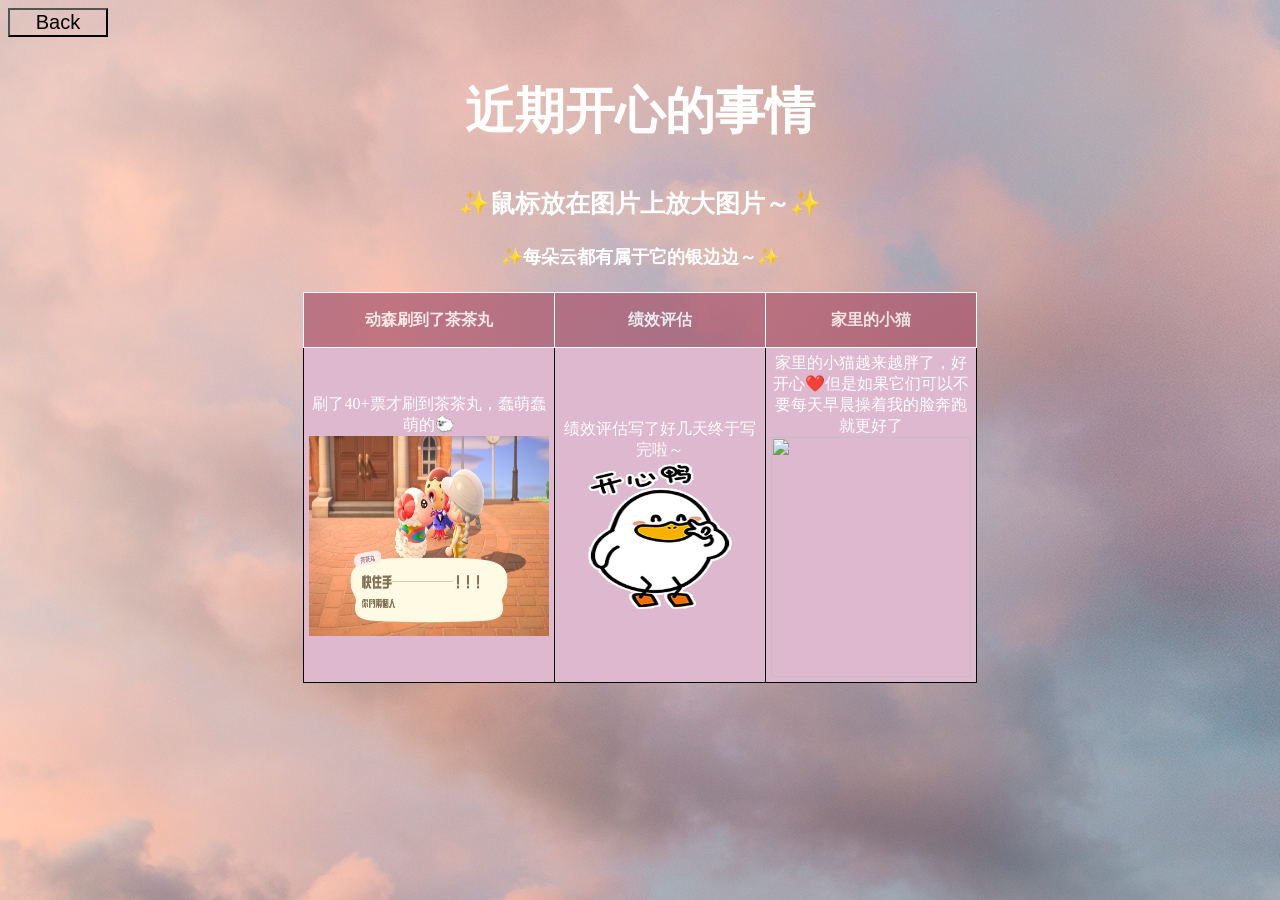
==== 02 近期开心的事情/index.html @ 0fe1cbcb "first commit" ====
<html>
	<link rel="stylesheet" type="text/css" href="../localstyle.css">
	<button	type="button" class="btn-left nextbtn_left" onClick="location.href='../index.html'"><span>Back</span></button>

	<head>
    <meta charset="utf-8">
		<!-- Add a suitable title for this page -->
		<title>关于我</title>
		<link rel="stylesheet" type="text/css" href="localstyle.css">
	</head>

<body>
	<h2 style="color:#fff;font-size:50px;margin-top: 40px;text-align: center;font-family:Georgia">近期开心的事情</h2>
	<h3 style="color:#fff;font-size:25px;margin-top: 20px;text-align: center;font-family:Georgia">✨鼠标放在图片上放大图片～✨</h3>
	<h4 style="color:#fff;font-size:18px;margin-top: 20px;text-align: center;font-family:Georgia">✨每朵云都有属于它的银边边～✨</h4>
	<div class="wrapper">
		<div class="container" id="contentwrapper">
			<table class="table" style="margin-top: 20px;margin-left: auto;margin-right: auto">
				<tr id="table header">
					<th style="background-color:#aa556d;opacity:0.7;color: #fff;font-family:Georgia">动森刷到了茶茶丸</th>
					<th style="background-color:#aa556d;opacity:0.7;color: #fff;font-family:Georgia">绩效评估</th>
					<th style="background-color:#aa556d;opacity:0.7;color: #fff;font-family:Georgia">家里的小猫</th>
				</tr>
				<tr id="Row 01" style="color: #fff">
					<td style="background-color: #ddb8ce;font-family:Georgia;color: #fff" id="R1C1">刷了40+票才刷到茶茶丸，蠢萌蠢萌的🐑
						<div class="imageContainer">
						<img src="b2e8bd8cce25fd7d4d99226a3fdaa10a.jpg" height='200'; width='240'></img>
						</div>
					</td>
					<td style="background-color: #ddb8ce;font-family:Georgia;color: #fff" id="R1C2">绩效评估写了好几天终于写完啦～
						<div class="imageContainer1">
						<img src="201908312033380769.png" height='150'; width='200'></img>
						</div>
					</td>
					<td style="background-color: #ddb8ce;font-family:Georgia;color: #fff" id="R1C3">家里的小猫越来越胖了，好开心❤️但是如果它们可以不要每天早晨操着我的脸奔跑就更好了
						<div class="imageContainer2">
						<img src="2021223-11844.jpeg" height='240'; width='200'></img>
						</div>
					</td>
				</tr>
			</table>
		</div>
	</div>
</body>
</html>
---- localstyle.css ----
body {background-image: url("macbook-wallpaper-0077.jpg");}
---- 02 近期开心的事情/localstyle.css ----
/* tables
*****************/
table{
  overflow-y: auto;
  border-collapse: collapse;
}

thead{
  border:solid 3px;
}

th{
  width: 200px;
  min-width: 200px;
  border:solid 1px;
  padding: 5px;
  text-align: center;
  height:55px
}

.nextbtn_left{
  width:100px;
  left:1rem;
  margin-bottom: 1px;
  background-color: transparent;
  font-family: "Arial Black", Gadget, sans-serif;
  font-size: 20px;
}

tbody{
}

td{
  width: 200px;
  min-width: 200px;
  border: 1px solid black;
  padding: 5px;
  text-align:center;
  height:280px;
}

.imageContainer > img:hover {
  width: 480px;
  height: 400px;
}

.imageContainer1 > img:hover {
  width: 400px;
  height: 300px;
}

.imageContainer2 > img:hover {
  width: 400px;
  height: 480px;
}
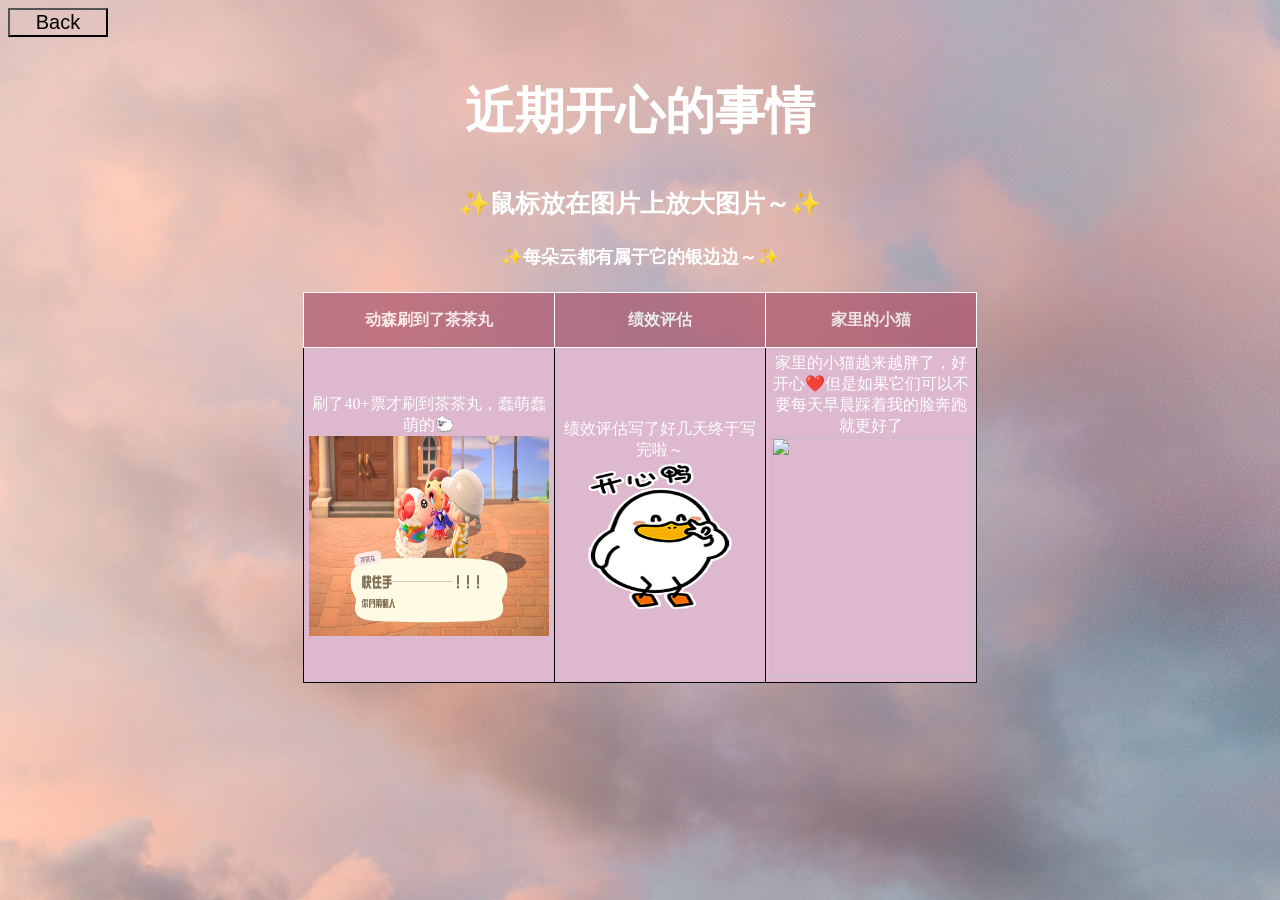
==== commit 90ca95f2: "fixed typo" ====
--- a/02 近期开心的事情/index.html
+++ b/02 近期开心的事情/index.html
@@ -32,7 +32,7 @@
 						<img src="201908312033380769.png" height='150'; width='200'></img>
 						</div>
 					</td>
-					<td style="background-color: #ddb8ce;font-family:Georgia;color: #fff" id="R1C3">家里的小猫越来越胖了，好开心❤️但是如果它们可以不要每天早晨操着我的脸奔跑就更好了
+					<td style="background-color: #ddb8ce;font-family:Georgia;color: #fff" id="R1C3">家里的小猫越来越胖了，好开心❤️但是如果它们可以不要每天早晨踩着我的脸奔跑就更好了
 						<div class="imageContainer2">
 						<img src="2021223-11844.jpeg" height='240'; width='200'></img>
 						</div>
